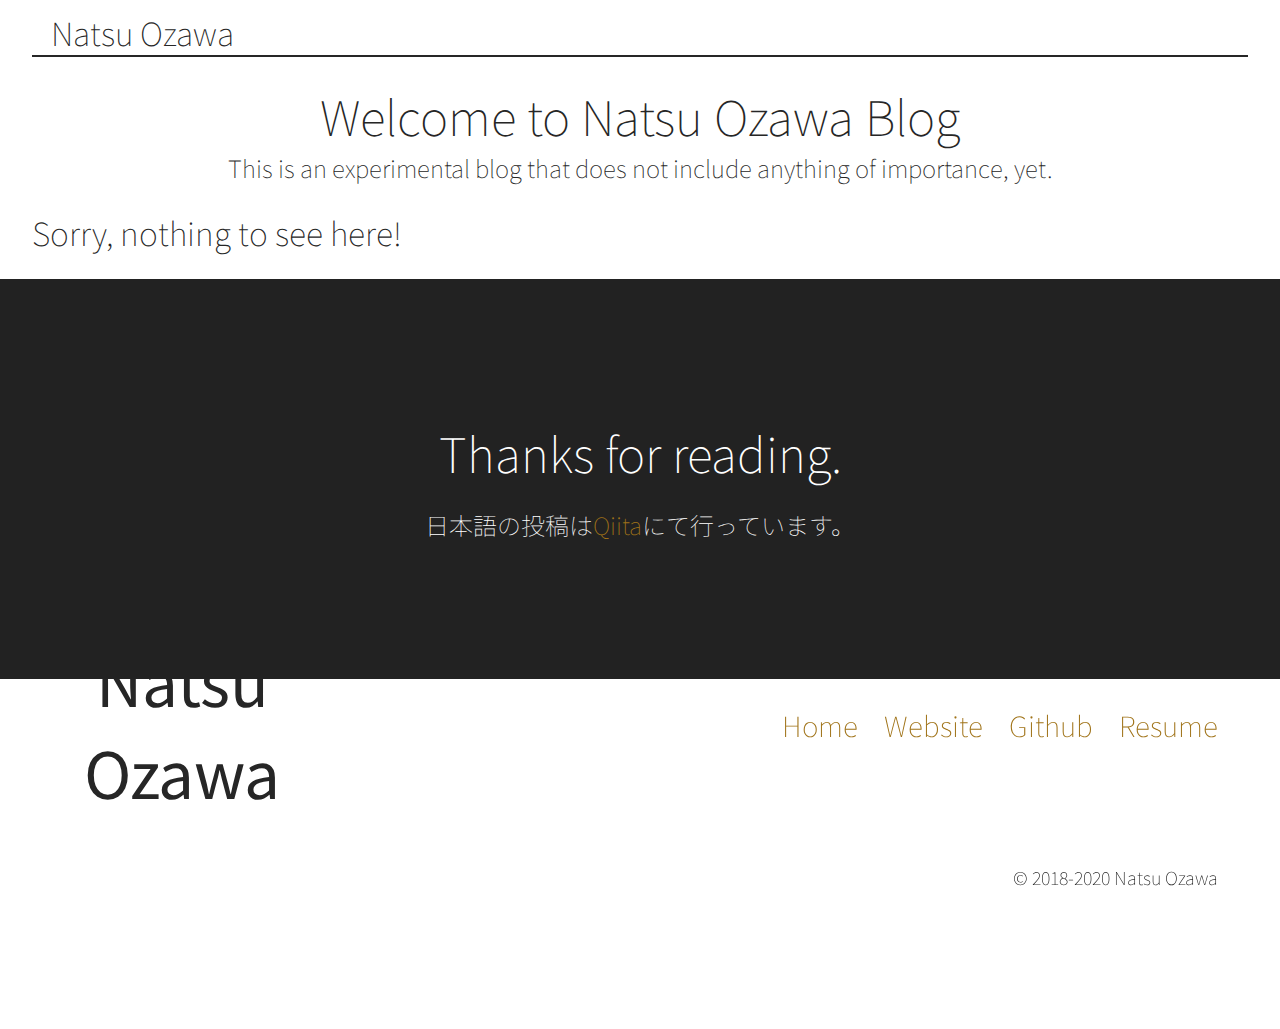
==== index.html @ f34e8b97 "Initial commit" ====
<!DOCTYPE html>
<html>
<head>
  <meta charset="utf-8">
  <meta name="viewport" content="width=device-width, initial-scale=1.0">
  <title>Natsu Ozawa Blog</title>
  <meta name="description" content="Natsu Ozawa's personal blog">
  <meta name="author" content="Natsu Ozawa">
  <meta name="keywords" content="Natsu Ozawa, Natsu, Ozawa, 小澤夏彦, natsuozawa, blog">
  <link href="https://fonts.googleapis.com/css2?family=Noto+Sans+JP:wght@100;400&display=swap" rel="stylesheet"> 
  <link type="text/css" rel="stylesheet" href="index.css">
</head>
<body>
  <div id="header-wrap">
    <div id="header">
      <h1 id="header-name"><a href="../">Natsu Ozawa</a></h1>
    </div>
  </div>
  <div id="content">
    <div class="component" style="text-align: center;">
      <h1 class="big">Welcome to Natsu Ozawa Blog</h1>
      <p class="message">This is an experimental blog that does not include anything of importance, yet.</p>
    </div>
    <div class="component" id="gpmb_index_root">
      <h1>Sorry, nothing to see here!</h1>
    </div>
    <div id="see" class="last">
      <div class="blackbox">
        <h1 class="big">Thanks for reading.</h1>
        <p class="message">日本語の投稿は<a href="https://qiita.com/natsuozawa">Qiita</a>にて行っています。</p>
      </div>
    </div>
  </div>
  <div class="before-footer"></div>
  <div id="footer">
    <div id="name">
      <h1>Natsu Ozawa</h1>
    </div>
    <div id="navigator">
      <ul class="nav">
        <li><a href="../">Home</a></li>
        <li><a href="https://natsuozawa.com">Website</a></li>
        <li><a href="https://github.com/natsuozawa">Github</a></li>
        <li><a href="https://resume.id/natsuozawa">Resume</a></li>
      </ul>
      <p>&#169; 2018-2020 Natsu Ozawa</p>
    </div>
  </div>
  <script src="check.js"></script>
  <script src="gpmb.js"></script>
  <script>
    gpmb.load("natsuozawa", "blog", function() {
      var gpmbIndexRoot = document.getElementById("gpmb_index_root");
      gpmbIndexRoot.innerHTML = "";
      gpmb.embed(gpmbIndexRoot);
    });
  </script>
</body>
</html>
---- index.css ----
body {
  font-family: 'Noto Sans Japanese', 'Noto Sans JP', sans-serif;
  margin: 0;
  color: #262626; 
}

div {
  background-repeat: no-repeat;
  background-size: cover; 
}

#content {
  background-color: white; 
}

h1, h2, h3, p, li {
  font-weight: 100;
  margin: 0; 
}

p, pre {
  font-size: 18px;
}

a {
  text-decoration: none;
  color: #a07318; 
}

a:hover {
  color: #664d04; 
}

hr {
  width: 5%;
  border: none;
  border-bottom: 2px solid white;
  margin: auto; 
}

@media only screen and (min-width: 410px) and (min-height: 350px) {
  .giant {
    font-size: 64px; 
  }

  .big {
    font-size: 48px; 
  }

  .message {
    font-size: 24px; 
  }

  .icon {
    height: 64px;
    width: 64px; 
  } 
}

@media only screen and (max-width: 410px), only screen and (max-height: 350px) {
  .giant {
    font-size: 48px; 
  }

  .big {
    font-size: 36px; 
  }

  .message {
    font-size: 20px; 
  }

  .icon {
    height: 48px;
    width: 48px; 
  } 
}

.bold-text {
  font-weight: 400; 
}

.component {
  width: 95%;
  margin: auto; 
}

.box {
  padding: 20px; 
}
.box p {
  font-size: 20px; 
}

.blackbox {
  background-color: rgba(0, 0, 0, 0.6);
  display: table-cell;
  vertical-align: middle;
  height: inherit;
  width: 100vw;
  color: white;
  padding: 0 2.5%; 
}

.last {
  text-align: center;
  background-attachment: fixed;
  height: 400px; 
}
.last h1 {
  margin-bottom: 20px; 
}

#gpmb_index_root {
  margin-top: 24px;
  margin-bottom: 24px;
}

.gpmb_entry {
  padding: 16px 0;
  margin: auto;
}

#header-wrap {
  background-color: white;
  padding-bottom: 20px;
  height: 60px; 
}

#header {
  width: 95%;
  border-bottom: 2px solid #262626;
  margin: 0 auto;
  padding-top: 9px; 
}
#header a {
  color: inherit; 
}
#header #header-name {
  font-weight: 100;
  margin: 0;
  width: 220px;
  text-align: center; 
}
@media only screen and (min-width: 650px) {
  #header #header-name {
    display: inline-block; 
  } 
}
@media only screen and (max-width: 310px) {
  #header #header-name {
    display: inline-block; 
  }
  #header .nav {
    display: none; 
  } 
}

#footer {
  width: 95%;
  margin: 0 2.5%;
  bottom: 0; 
}
#footer div {
  display: table-cell;
  vertical-align: middle;
  height: inherit; 
}
#footer #name h1 {
  font-weight: 400;
  font-size: 64px;
  text-align: center; 
}
#footer #navigator {
  text-align: right;
  position: relative; 
}
#footer #navigator .nav {
  font-size: 28px;
  margin: 0;
  padding: 0; 
}
#footer #navigator .nav li {
  display: inline-block;
  margin-right: 20px; 
}
#footer #navigator p {
  position: absolute;
  bottom: 10px;
  right: 20px; 
}

@media only screen and (min-width: 600px) {
  #name {
    width: 300px; 
  }

  #navigator {
    width: calc(95vw - 310px); 
  } 
}
@media only screen and (max-width: 600px) and (min-width: 350px) {
  #name h1 {
    width: 200px;
    font-size: 48px !important; 
  }

  #navigator {
    width: calc(95vw - 200px); 
  } 
}
@media only screen and (max-width: 350px) {
  .before-footer {
    margin-bottom: 250px; 
  }

  #footer {
    height: 230px !important; 
  }

  #name {
    display: none !important; 
  }

  #navigator {
    width: 95vw; 
  } 
}
@media only screen and (min-height: 350px) {
  #footer {
    height: 350px; 
  } 
}
@media only screen and (max-height: 350px) {
  #footer {
    height: 100vh; 
  }
    #footer #name h1 {
      font-size: 48px !important; 
    } 
  }

#see {
  background-color: #555;
  background-position: center; 
}
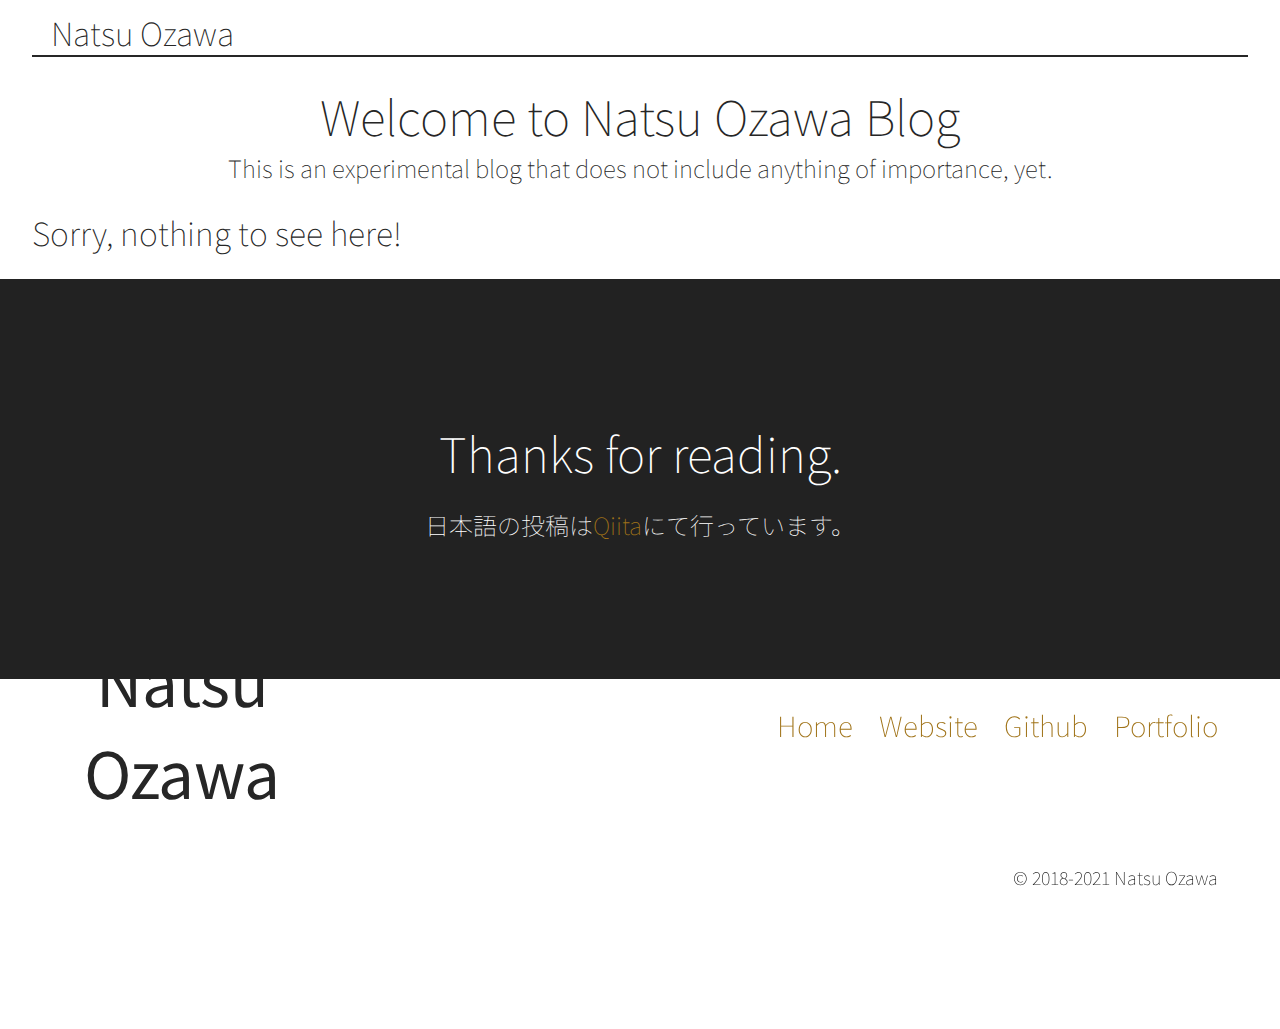
==== commit 162c5b9b: "Update copyright message and footer" ====
--- a/index.html
+++ b/index.html
@@ -41,9 +41,9 @@
         <li><a href="../">Home</a></li>
         <li><a href="https://natsuozawa.com">Website</a></li>
         <li><a href="https://github.com/natsuozawa">Github</a></li>
-        <li><a href="https://resume.id/natsuozawa">Resume</a></li>
+        <li><a href="https://resume.id/natsuozawa">Portfolio</a></li>
       </ul>
-      <p>&#169; 2018-2020 Natsu Ozawa</p>
+      <p>&#169; 2018-2021 Natsu Ozawa</p>
     </div>
   </div>
   <script src="check.js"></script>
@@ -51,7 +51,7 @@
   <script>
     gpmb.load("natsuozawa", "blog", function() {
       var gpmbIndexRoot = document.getElementById("gpmb_index_root");
-      gpmbIndexRoot.innerHTML = "";
+      if (gpmb.entries.length > 0) gpmbIndexRoot.innerHTML = "";
       gpmb.embed(gpmbIndexRoot);
     });
   </script>
--- a/index.css
+++ b/index.css
@@ -240,6 +240,24 @@
     } 
   }
 
+#gpmb_title_root h1 {
+  font-size: 48px;
+}
+
+#gpmb_date_root p {
+  font-size: 24px;
+  padding-bottom: 16px;
+}
+
+#gpmb_body_root {
+  padding-bottom: 64px;
+}
+
+#gpmb_body_root h1, #gpmb_body_root h2, #gpmb_body_root h3, #gpmb_body_root h4, #gpmb_body_root h5, #gpmb_body_root h6 {
+  margin-top: 16px;
+  margin-bottom: 4px;
+}
+
 #see {
   background-color: #555;
   background-position: center; 
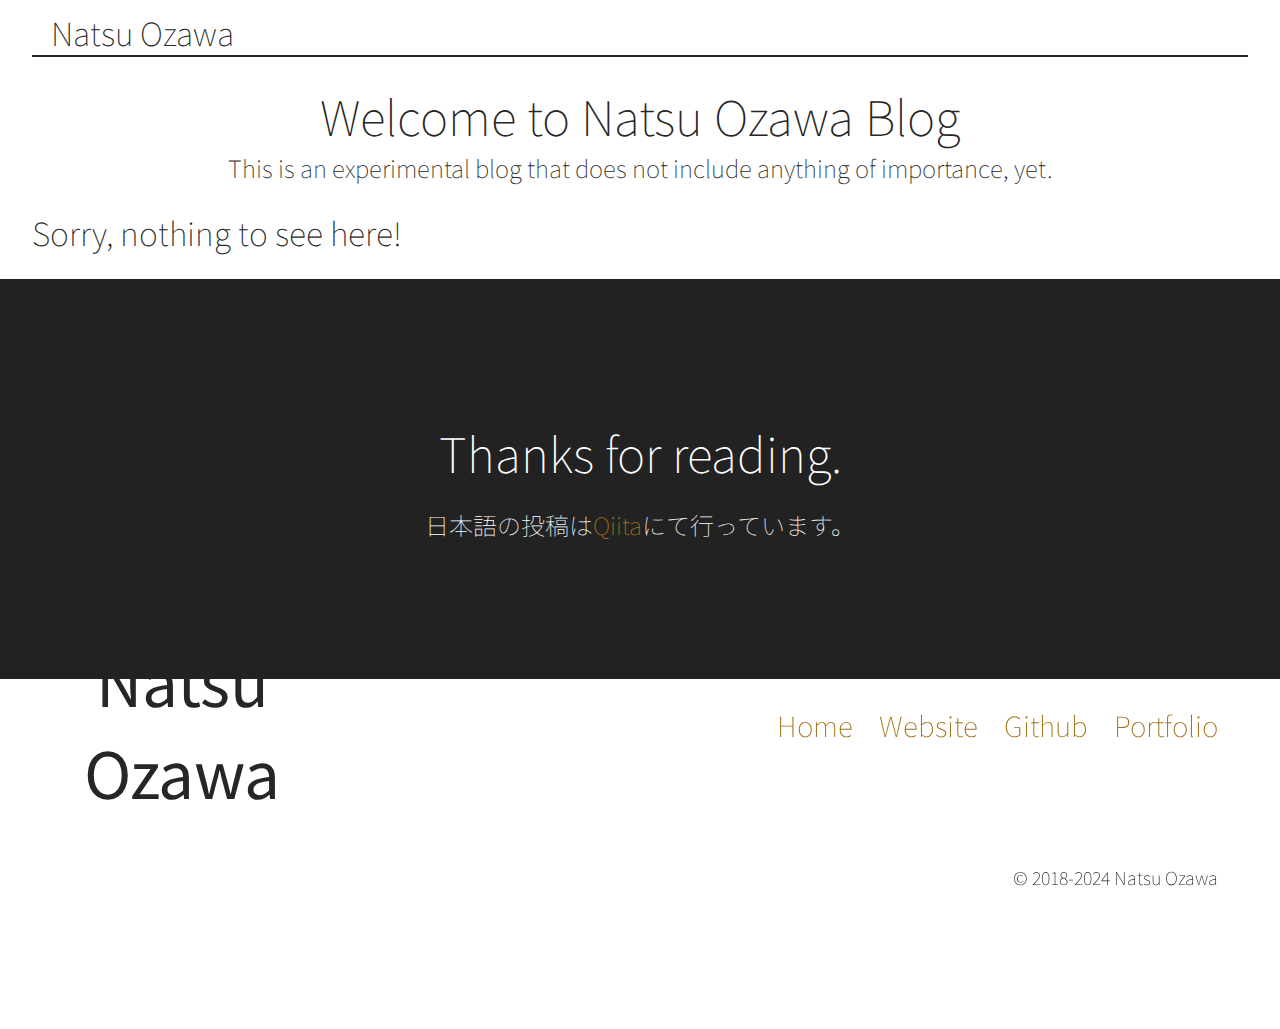
==== commit b4c4d530: "Update copyright" ====
--- a/index.html
+++ b/index.html
@@ -7,7 +7,7 @@
   <meta name="description" content="Natsu Ozawa's personal blog">
   <meta name="author" content="Natsu Ozawa">
   <meta name="keywords" content="Natsu Ozawa, Natsu, Ozawa, 小澤夏彦, natsuozawa, blog">
-  <link href="https://fonts.googleapis.com/css2?family=Noto+Sans+JP:wght@100;400&display=swap" rel="stylesheet"> 
+  <link href="https://fonts.googleapis.com/css2?family=Noto+Sans+JP:wght@100;400&display=swap" rel="stylesheet">
   <link type="text/css" rel="stylesheet" href="index.css">
 </head>
 <body>
@@ -43,7 +43,7 @@
         <li><a href="https://github.com/natsuozawa">Github</a></li>
         <li><a href="https://resume.id/natsuozawa">Portfolio</a></li>
       </ul>
-      <p>&#169; 2018-2021 Natsu Ozawa</p>
+      <p>&#169; 2018-2024 Natsu Ozawa</p>
     </div>
   </div>
   <script src="check.js"></script>
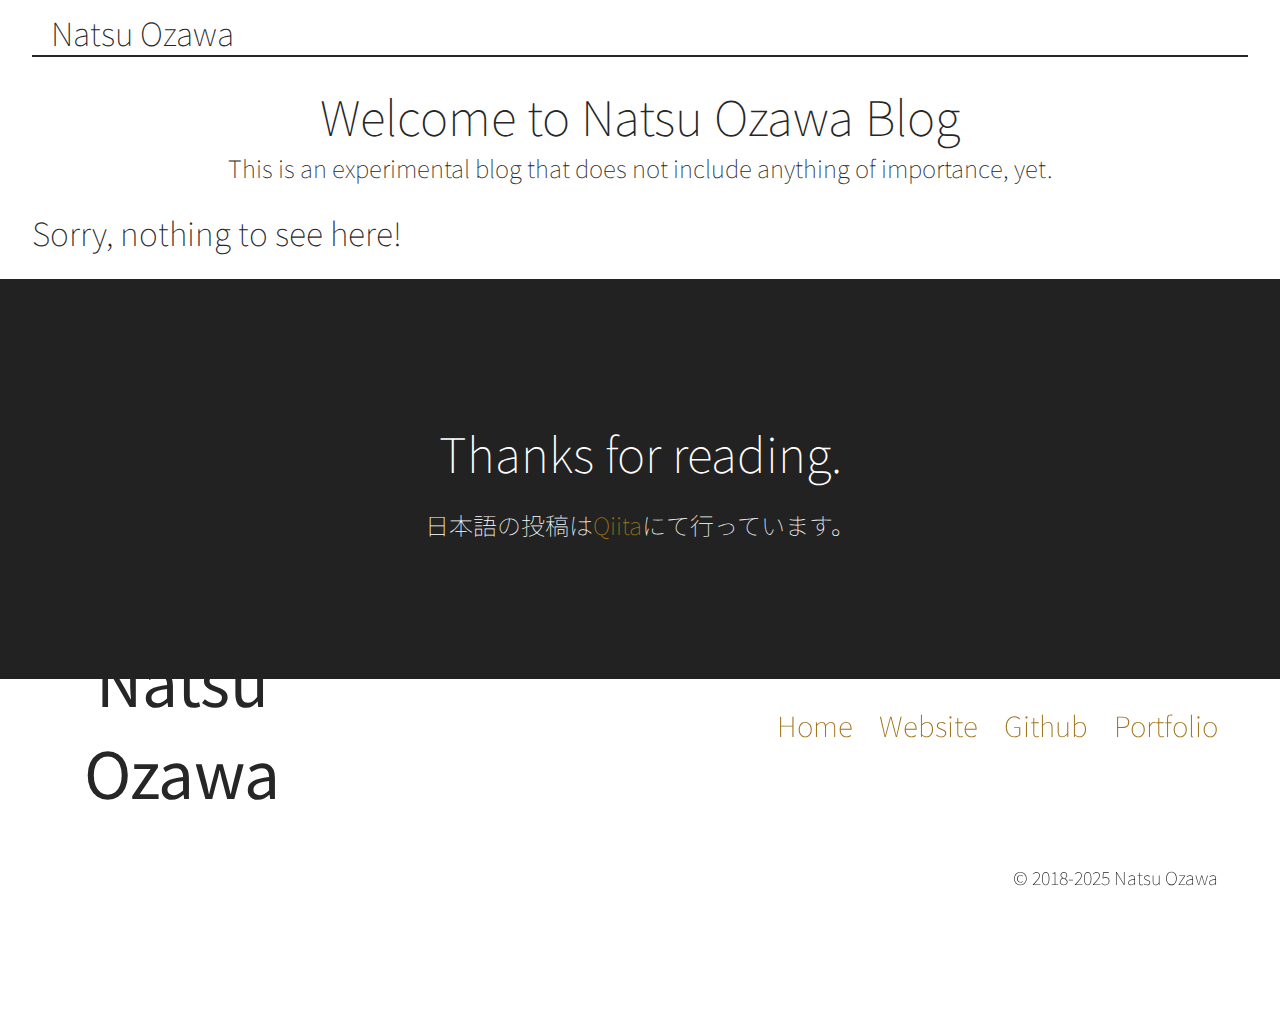
==== commit 124f83bc: "Update copyright year" ====
--- a/index.html
+++ b/index.html
@@ -43,7 +43,7 @@
         <li><a href="https://github.com/natsuozawa">Github</a></li>
         <li><a href="https://resume.id/natsuozawa">Portfolio</a></li>
       </ul>
-      <p>&#169; 2018-2024 Natsu Ozawa</p>
+      <p>&#169; 2018-2025 Natsu Ozawa</p>
     </div>
   </div>
   <script src="check.js"></script>
